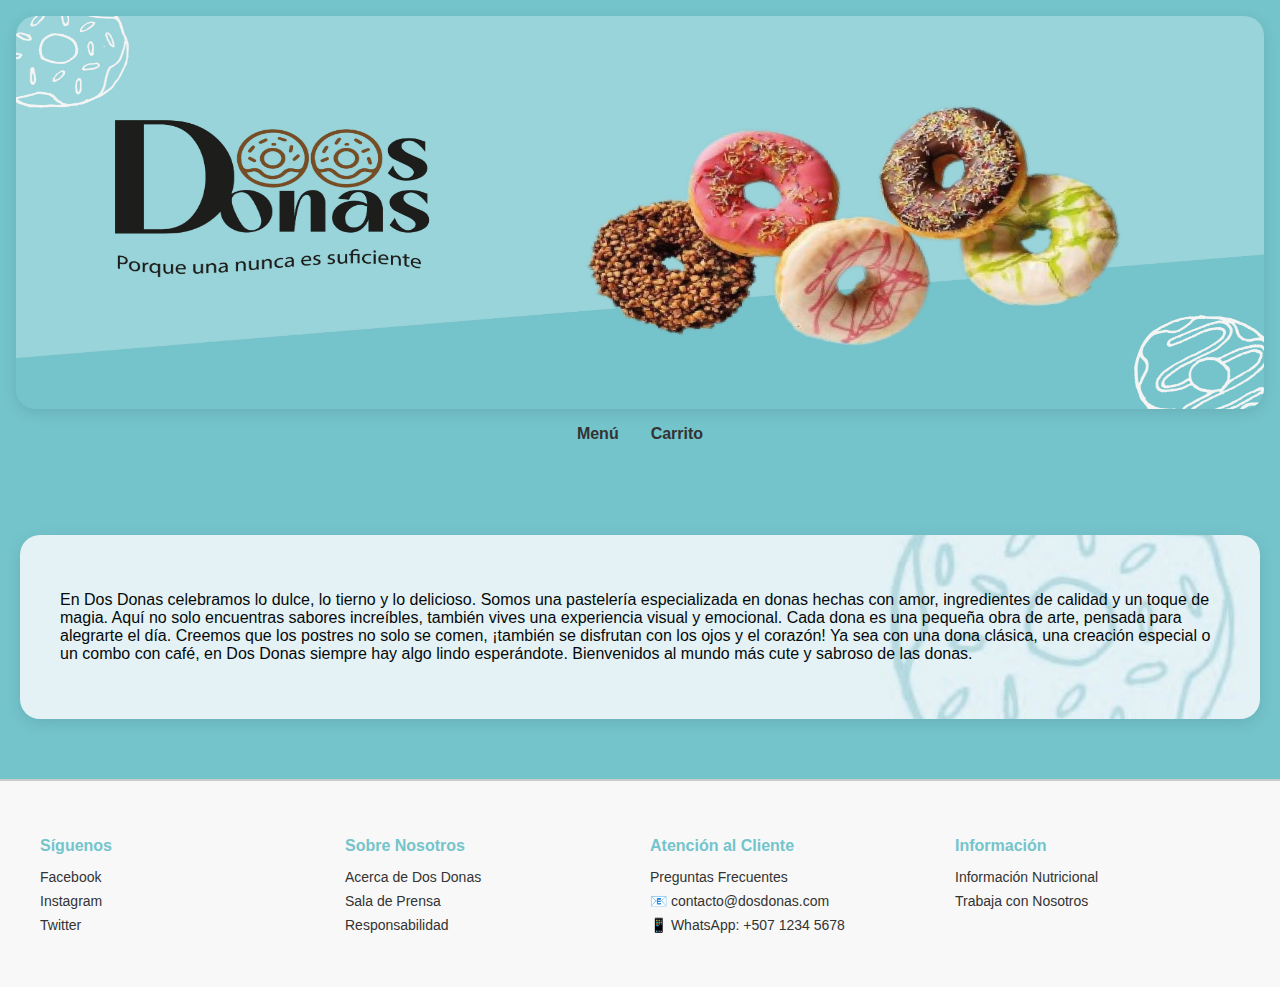
==== index.html @ 996fc71f "Add files via upload" ====
<!DOCTYPE html>
<html lang="es">
<head>
    <meta charset="UTF-8" />
    <meta name="viewport" content="width=device-width, initial-scale=1.0"/>
    <title>Doos Donas</title>
    <link rel="stylesheet" href="style.css"/>
    </head>
<body>

    <header class="encabezado">
        <div class="banner-container">
            <img src="img/banner1.jpg" class="banner-img" alt="Banner de Doos Donas">
        </div>
        <nav>
            <ul>
                <li><a href="menu.html" target="_blank">Menú</a></li> <!-- Abre en una nueva pestaña -->
                <li><a href="carrito.html">Carrito</a></li>
            </ul>
        </nav>
    </header>
    
    <section id="bienvenida">
        <div class="bloque-bienvenida">

        <p>En Dos Donas celebramos lo dulce, lo tierno y lo delicioso. Somos una pastelería 
        especializada en donas hechas con amor, ingredientes de calidad y un toque de 
        magia. Aquí no solo encuentras sabores increíbles, también vives una experiencia 
        visual y emocional. Cada dona es una pequeña obra de arte, pensada para 
        alegrarte el día.

        Creemos que los postres no solo se comen, ¡también se disfrutan con los 
        ojos y el corazón!
        Ya sea con una dona clásica, una creación especial o un combo con café, 
        en Dos Donas siempre hay algo lindo esperándote.

        Bienvenidos al mundo más cute y sabroso de las donas.</p>

</div>
</section>
<footer>
    <div class="footer-container">
        <!-- Redes sociales -->
        <div class="footer-column">
            <h3>Síguenos</h3>
            <ul>
                <li><a href="https://www.facebook.com" target="_blank">Facebook</a></li>
                <li><a href="https://www.instagram.com/doosdonas?igsh=MWc3bGtjb29lYmVnYg==" target="_blank">Instagram</a></li>
                <li><a href="https://www.twitter.com" target="_blank">Twitter</a></li>
            </ul>
        </div>

        <!-- Sobre Nosotros -->
        <div class="footer-column">
            <h3>Sobre Nosotros</h3>
            <ul>
                <li>
                    <a href="#" class="toggle-link">Acerca de Dos Donas</a>
                    <div class="contenido-oculto">
                        Dos Donas nace del amor por los detalles, el sabor y la ternura. Somos una pastelería dedicada a crear donas lindas, suaves y deliciosas que alegran el corazón.
                    </div>
                </li>
                <li>
                    <a href="#" class="toggle-link">Sala de Prensa</a>
                    <div class="contenido-oculto">
                        Conoce nuestras últimas novedades, colaboraciones y lanzamientos especiales. (Próximamente)
                    </div>
                </li>
                <li>
                    <a href="#" class="toggle-link">Responsabilidad</a>
                    <div class="contenido-oculto">
                        Nos esforzamos por utilizar ingredientes responsables y empaques amigables con el planeta.
                    </div>
                </li>
            </ul>
        </div>

        <!-- Atención al Cliente -->
        <div class="footer-column">
            <h3>Atención al Cliente</h3>
            <ul>
                <li>
                    <a href="#" class="toggle-link">Preguntas Frecuentes</a>
                    <div class="contenido-oculto">
                        Resuelve dudas sobre sabores, pedidos personalizados, métodos de pago y más. (En construcción)
                    </div>
                </li>
                <li>
                    <a href="mailto:contacto@dosdonas.com">📧 contacto@dosdonas.com</a>
                </li>
                <li>
                    <a href="#" class="toggle-link">📱 WhatsApp: +507 1234 5678</a>
                    <div class="contenido-oculto">
                        Contáctanos directamente por WhatsApp para cualquier consulta.
                    </div>
                </li>
            </ul>
        </div>

        <!-- Información -->
        <div class="footer-column">
            <h3>Información</h3>
            <ul>
                <li>
                    <a href="#" class="toggle-link">Información Nutricional</a>
                    <div class="contenido-oculto">
                        Queremos que disfrutes con confianza. Aquí encontrarás información sobre nutrición y alérgenos.
                    </div>
                </li>
                <li>
                    <a href="#" class="toggle-link">Trabaja con Nosotros</a>
                    <div class="contenido-oculto">
                        Únete a nuestro equipo creativo y alegre. Estamos en busca de corazones dulces como el tuyo.
                    </div>
                </li>
            </ul>
        </div>
    </div>
</footer>
<script src="script.js"></script></body>
</html>
---- style.css ----
body {
    font-family: 'Segoe UI', sans-serif;
    margin: 0;
    padding: 0;
    background-color: #74C4CC;
}

.banner-container {
    position: relative;
    width: 100%;
}

.banner-img {
    width: 100%;
    height: 393px;
    display: block;
    border-radius: 20px;
    box-shadow: 0 4px 15px rgba(0, 0, 0, 0.1);
}

header {
    background-color: #74C4CC;
    padding: 1rem;
    text-align: left;
}

header h1 {
    margin: 0;
}

#bienvenida {
    display: flex;
    justify-content: center;
    padding: 60px 20px;
}

.bloque-bienvenida {
        background-image: url('img/banner2.jpg');
        background-size: cover;
        background-position: center;
        border-radius: 20px;
        max-width: 8000px;
        padding: 40px;
        box-shadow: 0 4px 15px rgba(0,0,0,0.1);
        opacity: 0.95;
        color: #000; 
    }

.menu-titulo {
    text-align: center; /* Centra el título */
    margin-bottom: 20px; /* Espaciado entre el título y los productos */
}

nav ul {
    list-style: none;
    padding: 0;
    display: flex;
    justify-content: center;
    gap: 2rem;
}

nav a {
    text-decoration: none;
    color: #333;
    font-weight: bold;
}

section {
    padding: 2rem;
}

.producto {
    background-color: #fff;
    border-radius: 10px;
    box-shadow: 0 0 10px rgba(0,0,0,0.1);
    padding: 1rem;
    max-width: 250px;
}

.producto img {
    max-width: 100%;
    border-radius: 10px;
    width: 100%; /* Asegura que la imagen ocupe todo el ancho del contenedor */
    height: 150px; /* Establece una altura fija para todas las imágenes */
    object-fit: cover; /* Recorta la imagen para que se ajuste al tamaño sin deformarse */
    border-radius: 10px; /* Mantén los bordes redondeados */
}

@media (max-width: 600px) {
    header .logo {
        max-width: 180px;
    }
}


.productos-contenedor {
    display: flex;
    flex-wrap: wrap;
    gap: 20px;
    justify-content: center;
}

.producto {
    flex: 1 1 calc(25% - 20px);
    box-sizing: border-box;
    text-align: center;
    max-width: 200px;
    display: flex;
    flex-direction: column; /* Asegura que los elementos estén en columna */
    justify-content: space-between; /* Espaciado uniforme entre los elementos */
    height: 350px; /* Aumenta la altura de los cuadros */
    padding: 10px; /* Espaciado interno */
    border: 1px solid #ccc; /* Opcional: agrega un borde para consistencia */
    border-radius: 10px; /* Bordes redondeados para el contenedor */
}

/* Centra y estiliza el botón "Agregar al carrito" */
.producto button {
    margin: 0 auto; /* Centra el botón horizontalmente */
    padding: 10px 20px; /* Ajusta el tamaño del botón */
    background-color: #C1E3EA; /* Cambia el color de fondo */
    color: black; /* Cambia el color del texto a negro */
    border: none; /* Elimina el borde predeterminado */
    border-radius: 20px; /* Bordes redondeados */
    cursor: pointer; /* Cambia el cursor al pasar sobre el botón */
    font-size: 14px; /* Tamaño de fuente */
    transition: background-color 0.3s ease; /* Animación al pasar el cursor */
    align-self: center; /* Asegura que el botón esté alineado al centro */
    margin-top: auto; /* Empuja el botón hacia la parte inferior del cuadro */
}

/* Efecto hover para el botón */
.producto button:hover {
    background-color: #A9D4DB; /* Cambia el color al pasar el cursor */
}

/* Estilo para el formulario */
#formulario-pedido {
    margin: 20px auto;
    max-width: 400px;
    padding: 20px;
    background-color: #fff;
    border-radius: 10px;
    box-shadow: 0 0 10px rgba(0, 0, 0, 0.1);
}

#formulario-pedido form {
    display: flex;
    flex-direction: column;
    gap: 15px;
}

#formulario-pedido label {
    font-weight: bold;
}

#formulario-pedido input,
#formulario-pedido select,
#formulario-pedido button {
    padding: 10px;
    font-size: 14px;
    border: 1px solid #ccc;
    border-radius: 5px;
}

#formulario-pedido button {
    background-color: #C1E3EA;
    color: black;
    cursor: pointer;
    transition: background-color 0.3s ease;
}

#formulario-pedido button:hover {
    background-color: #A9D4DB;
}

/* Centrar los títulos de las secciones */
#menu h2 {
    text-align: center; /* Centra el texto horizontalmente */
    margin-bottom: 20px; /* Espaciado inferior */
    font-size: 24px; /* Ajusta el tamaño del texto si es necesario */
    font-weight: bold; /* Asegura que el título sea destacado */
}

/* Centrar la sección del carrito */
#carrito-info {
    text-align: center; /* Centra el contenido dentro del contenedor */
    margin-top: 20px; /* Espaciado superior */
}

#carrito-info button {
    margin-top: 10px; /* Espaciado superior para el botón */
    padding: 10px 20px; /* Ajusta el tamaño del botón */
    background-color: #C1E3EA; /* Color de fondo */
    color: black; /* Color del texto */
    border: none; /* Elimina el borde */
    border-radius: 10px; /* Bordes redondeados */
    cursor: pointer; /* Cambia el cursor al pasar sobre el botón */
    font-size: 14px; /* Tamaño de fuente */
    transition: background-color 0.3s ease; /* Animación al pasar el cursor */
}

#carrito-info button:hover {
    background-color: #A9D4DB; /* Cambia el color al pasar el cursor */
}

footer {
    background-color: #f8f8f8; /* Fondo claro */
    padding: 40px 20px;
    border-top: 2px solid #ccc; /* Línea superior */
    font-size: 14px;
    color: #333;
}

.footer-container {
    display: grid;
    grid-template-columns: repeat(auto-fit, minmax(200px, 1fr)); /* Diseño de columnas */
    gap: 20px; /* Espaciado entre columnas */
    max-width: 1200px;
    margin: 0 auto; /* Centra el contenido */
}

.footer-column h3 {
    font-size: 16px;
    color: #74C4CC; /* Color de los títulos */
    margin-bottom: 10px;
}

.footer-column ul {
    list-style: none;
    padding: 0;
}

.footer-column ul li {
    margin-bottom: 8px;
}

.footer-column ul li a {
    text-decoration: none;
    color: #333; /* Color de los enlaces */
    transition: color 0.3s ease;
}

.footer-column ul li a:hover {
    color: #74C4CC; /* Color al pasar el cursor */
}

.redes-sociales {
    text-align: center;
}

.redes-sociales a {
    color: #74C4CC; /* Color de los enlaces */
    text-decoration: none;
    margin: 0 5px;
}

.redes-sociales a:hover {
    text-decoration: underline;
}

.informacion {
    max-width: 800px;
    text-align: left;
    line-height: 1.6;
}

.informacion h3 {
    color: #74C4CC; /* Color de los títulos */
    margin-bottom: 10px;
}

.informacion p {
    margin-bottom: 15px;
}

.contenido-oculto {
    display: none; /* Oculta el contenido por defecto */
    margin-top: 10px;
    font-size: 14px;
    color: #666; /* Color más claro para el texto */
    line-height: 1.6;
}

.contenido-oculto.mostrar {
    display: block; /* Muestra el contenido cuando se activa */
}
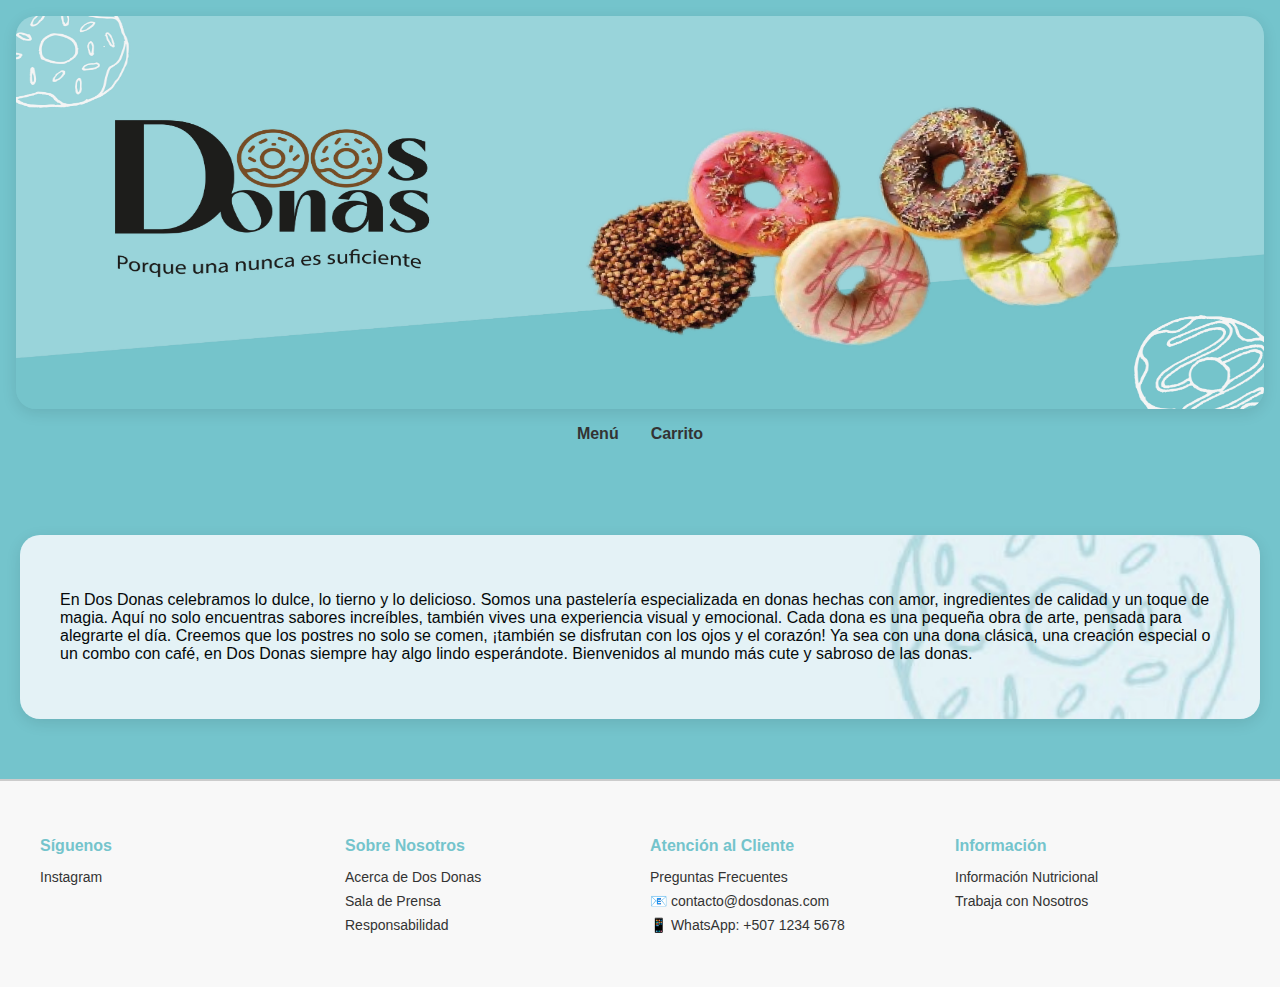
==== commit b50449b9: "Update index.html" ====
--- a/index.html
+++ b/index.html
@@ -44,9 +44,7 @@
         <div class="footer-column">
             <h3>Síguenos</h3>
             <ul>
-                <li><a href="https://www.facebook.com" target="_blank">Facebook</a></li>
                 <li><a href="https://www.instagram.com/doosdonas?igsh=MWc3bGtjb29lYmVnYg==" target="_blank">Instagram</a></li>
-                <li><a href="https://www.twitter.com" target="_blank">Twitter</a></li>
             </ul>
         </div>
 
@@ -118,4 +116,4 @@
     </div>
 </footer>
 <script src="script.js"></script></body>
-</html>+</html>
